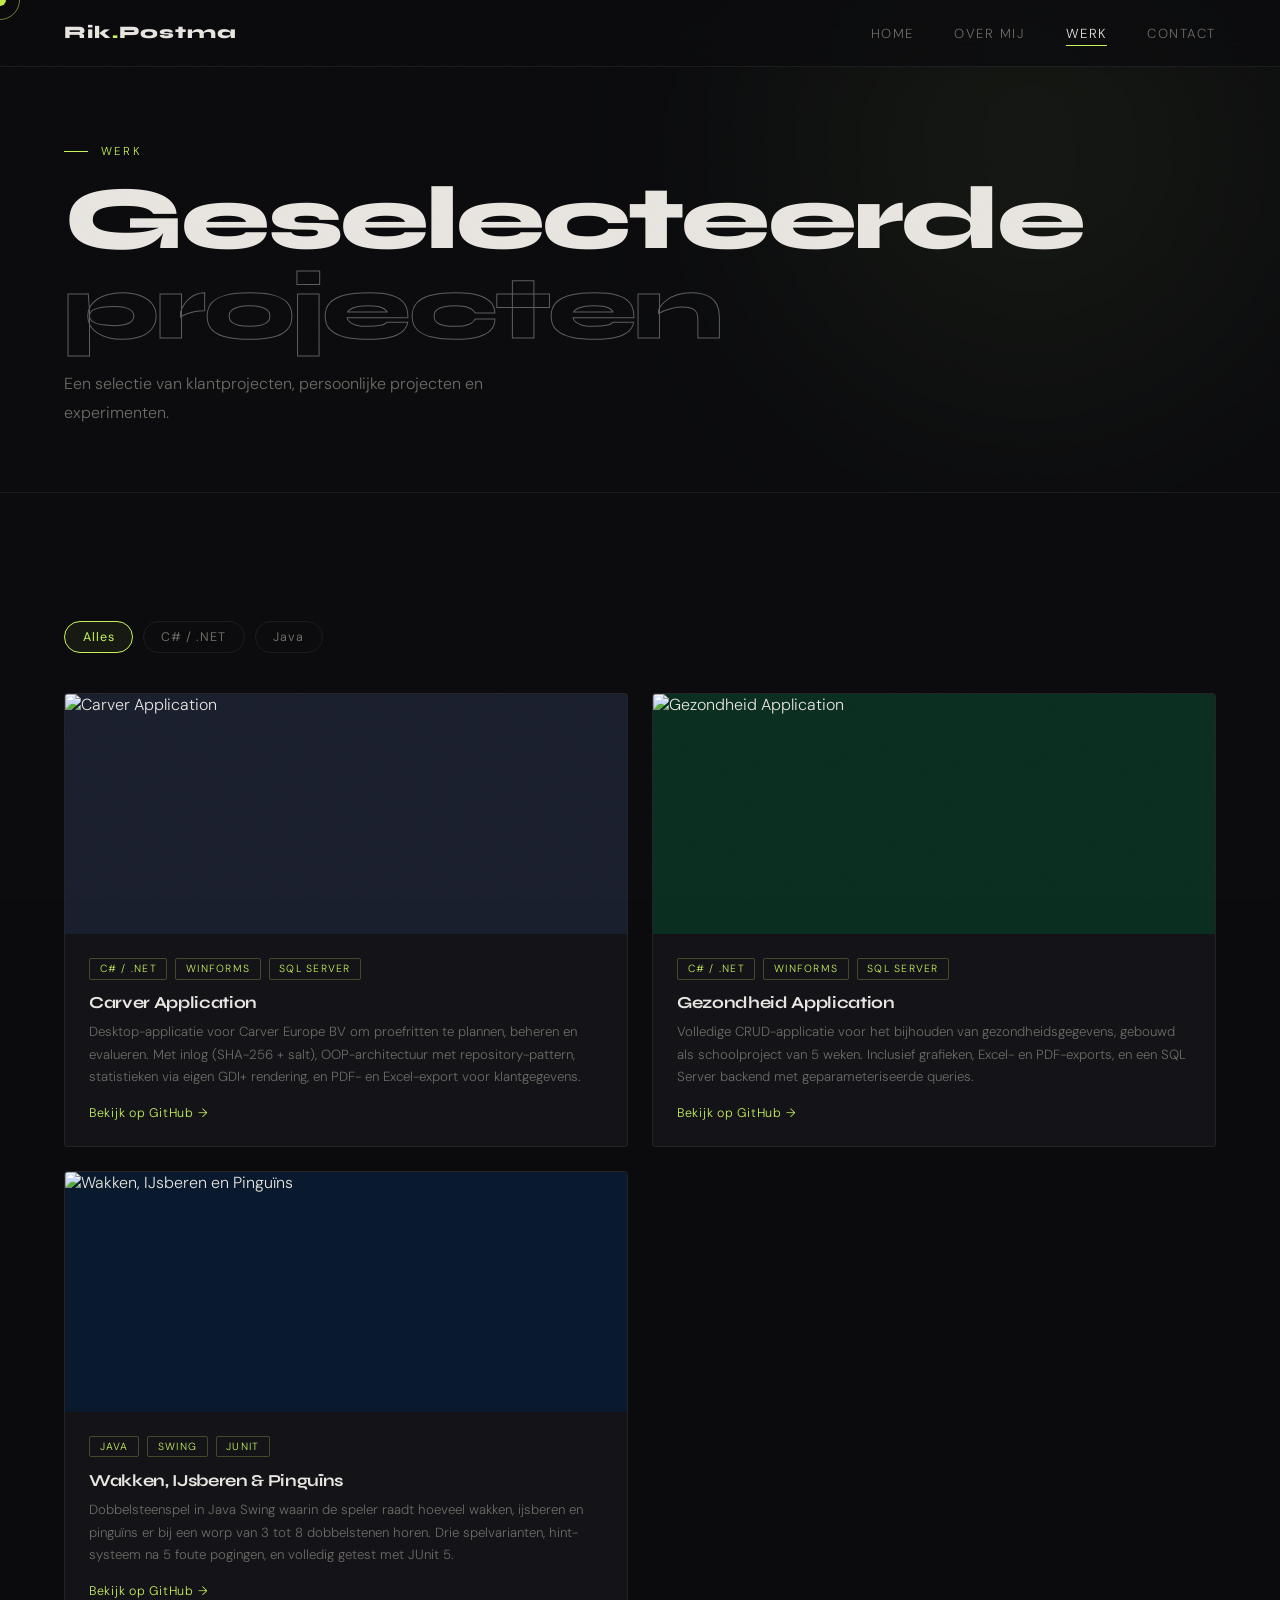
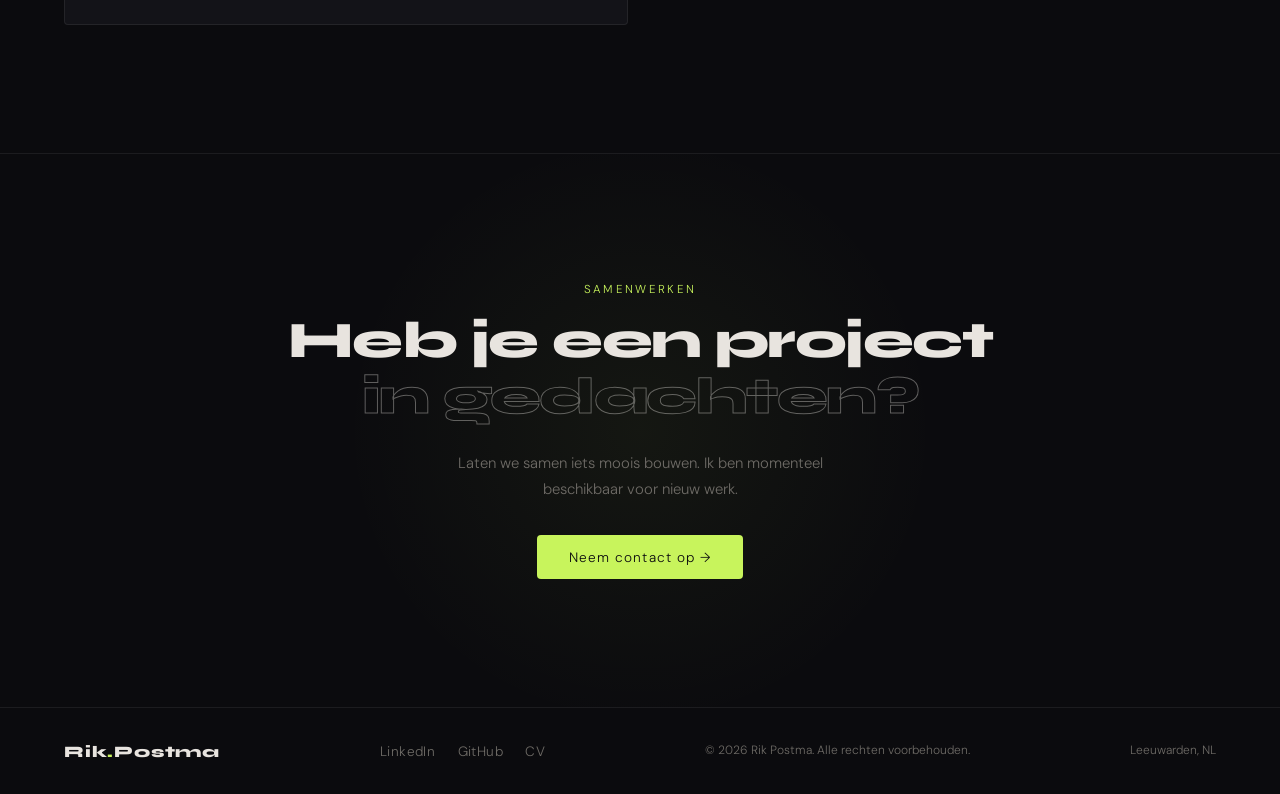
==== work.html @ e17bf3d3 "Initial commit" ====
<!DOCTYPE html>
<html lang="nl">
<head>
  <meta charset="UTF-8" />
  <meta name="viewport" content="width=device-width, initial-scale=1.0"/>
  <meta name="description" content="Werk & projecten van Rik Postma — Software Developer."/>
  <!-- Open Graph / social preview -->
  <meta property="og:type" content="website"/>
  <meta property="og:title" content="Werk — Rik Postma"/>
  <meta property="og:description" content="Een selectie van mijn projecten: desktop-applicaties, games en meer."/>
  <meta property="og:url" content="https://reaperswag42021.github.io/work.html"/>
  <meta property="og:site_name" content="Rik Postma"/>
  <meta name="twitter:card" content="summary"/>
  <meta name="twitter:title" content="Werk — Rik Postma"/>
  <meta name="twitter:description" content="Een selectie van mijn projecten: desktop-applicaties, games en meer."/>
  <link rel="canonical" href="https://reaperswag42021.github.io/work.html"/>
  <link rel="icon" type="image/svg+xml" href="favicon.svg">
  <link rel="icon" type="image/png" href="favicon.png">
  <title>Werk — Rik Postma</title>
  <link rel="preconnect" href="https://fonts.googleapis.com">
  <link href="https://fonts.googleapis.com/css2?family=Syne:wght@400;700;800&family=DM+Sans:ital,wght@0,300;0,400;1,300&display=swap" rel="stylesheet">
  <link rel="stylesheet" href="style.css">
</head>
<body>

  <!-- Custom cursor -->
  <div class="cursor" id="cursor"></div>
  <div class="cursor-ring" id="cursorRing"></div>

  <!-- ── NAVIGATIE ── -->
  <nav>
    <a href="index.html" class="nav-logo">Rik<span>.</span>Postma</a>
    <ul class="nav-links">
      <li><a href="index.html">Home</a></li>
      <li><a href="about.html">Over mij</a></li>
      <li><a href="work.html">Werk</a></li>
      <li><a href="contact.html">Contact</a></li>
    </ul>
    <button class="nav-hamburger" id="navHamburger" aria-label="Menu openen">
      <span></span><span></span><span></span>
    </button>
  </nav>
  <div class="nav-overlay" id="navOverlay"></div>
  <div class="nav-drawer" id="navDrawer">
    <a href="index.html">Home</a>
    <a href="about.html">Over mij</a>
    <a href="work.html">Werk</a>
    <a href="contact.html">Contact</a>
  </div>

  <!-- ── PAGE HERO ── -->
  <div class="page-hero">
    <div class="page-hero-bg"></div>
    <div class="page-hero-content">
      <div class="section-label">Werk</div>
      <h1>Geselecteerde<br><em>projecten</em></h1>
      <p>Een selectie van klantprojecten, persoonlijke projecten en experimenten.</p>
    </div>
  </div>

  <!-- ── PROJECT LIST ── -->
  <section class="section">

    <!-- Filter row -->
    <div class="filter-row reveal">
      <button class="filter-btn active" data-filter="all">Alles</button>
      <button class="filter-btn" data-filter="csharp">C# / .NET</button>
      <button class="filter-btn" data-filter="java">Java</button>
    </div>

    <div class="projects-grid">

      <div class="project-card reveal" data-tags="csharp desktop-app database">
        <div class="project-thumb">
          <div class="project-thumb-bg" style="background:#1a1f2e; overflow:hidden;">
            <img src="images/carver_application/cover.png" alt="Carver Application" style="width:100%; height:100%; object-fit:cover; display:block;">
          </div>
        </div>
        <div class="project-info">
          <div class="project-tags">
            <span class="project-tag">C# / .NET</span>
            <span class="project-tag">WinForms</span>
            <span class="project-tag">SQL Server</span>
          </div>
          <div class="project-title">Carver Application</div>
          <p class="project-desc">Desktop-applicatie voor Carver Europe BV om proefritten te plannen, beheren en evalueren. Met inlog (SHA-256 + salt), OOP-architectuur met repository-pattern, statistieken via eigen GDI+ rendering, en PDF- en Excel-export voor klantgegevens.</p>
          <a href="https://github.com/ReaperSwag42021/OOP_CSharp" class="project-link" target="_blank" rel="noopener noreferrer">Bekijk op GitHub →</a>
        </div>
      </div>

      <div class="project-card reveal" data-tags="csharp desktop-app database">
        <div class="project-thumb">
          <div class="project-thumb-bg" style="background:#0a2e1f; overflow:hidden;">
            <img src="images/gezondheid_application/cover.png" alt="Gezondheid Application" style="width:100%; height:100%; object-fit:cover; display:block;">
          </div>
        </div>
        <div class="project-info">
          <div class="project-tags">
            <span class="project-tag">C# / .NET</span>
            <span class="project-tag">WinForms</span>
            <span class="project-tag">SQL Server</span>
          </div>
          <div class="project-title">Gezondheid Application</div>
          <p class="project-desc">Volledige CRUD-applicatie voor het bijhouden van gezondheidsgegevens, gebouwd als schoolproject van 5 weken. Inclusief grafieken, Excel- en PDF-exports, en een SQL Server backend met geparameteriseerde queries.</p>
          <a href="https://github.com/ReaperSwag42021/gezondheid_app" class="project-link" target="_blank" rel="noopener noreferrer">Bekijk op GitHub →</a>
        </div>
      </div>

      <div class="project-card reveal" data-tags="java desktop-app">
        <div class="project-thumb">
          <div class="project-thumb-bg" style="background:#0a1a2e; overflow:hidden;">
            <img src="images/wakken_ijsberen_pinguins/cover.png" alt="Wakken, IJsberen en Pinguïns" style="width:100%; height:100%; object-fit:cover; display:block;">
          </div>
        </div>
        <div class="project-info">
          <div class="project-tags">
            <span class="project-tag">Java</span>
            <span class="project-tag">Swing</span>
            <span class="project-tag">JUnit</span>
          </div>
          <div class="project-title">Wakken, IJsberen &amp; Pinguïns</div>
          <p class="project-desc">Dobbelsteenspel in Java Swing waarin de speler raadt hoeveel wakken, ijsberen en pinguïns er bij een worp van 3 tot 8 dobbelstenen horen. Drie spelvarianten, hint-systeem na 5 foute pogingen, en volledig getest met JUnit 5.</p>
          <a href="https://github.com/ReaperSwag42021/java_dobbelsteen_eindproject" class="project-link" target="_blank" rel="noopener noreferrer">Bekijk op GitHub →</a>
        </div>
      </div>

    </div>
  </section>

  <!-- ── CTA ── -->
  <section class="section contact-section" style="border-top:1px solid var(--border);">
    <div class="contact-glow"></div>
    <div class="contact-inner reveal">
      <div class="section-label centered">Samenwerken</div>
      <h2>Heb je een project<br><em>in gedachten?</em></h2>
      <p class="contact-sub">Laten we samen iets moois bouwen. Ik ben momenteel beschikbaar voor nieuw werk.</p>
      <div style="margin-top:2rem;">
        <a href="contact.html" class="btn btn-primary">Neem contact op →</a>
      </div>
    </div>
  </section>

  <!-- ── FOOTER ── -->
  <footer>
    <div class="footer-logo">Rik<span>.</span>Postma</div>
    <div class="footer-social">
      <a href="https://www.linkedin.com/in/rik-postma-0938333a7/" target="_blank" rel="noopener noreferrer">LinkedIn</a>
      <a href="https://github.com/ReaperSwag42021" target="_blank" rel="noopener noreferrer">GitHub</a>
      <a href="CV_Rik_Postma.pdf" target="_blank" rel="noopener noreferrer">CV</a>
    </div>
    <p>© 2026 Rik Postma. Alle rechten voorbehouden.</p>
    <p>Leeuwarden, NL</p>
  </footer>

  <script src="main.js"></script>
</body>
</html>
---- style.css ----
/* ============================================================
   RIKPOSTMA.NL — style.css
   ============================================================ */

/* ── Reset & Variables ── */
*, *::before, *::after { margin: 0; padding: 0; box-sizing: border-box; }

:root {
  --bg:       #0b0b0e;
  --surface:  #131318;
  --surface2: #1a1a22;
  --border:   rgba(255,255,255,0.07);
  --text:     #e8e4df;
  --muted:    #6e6b66;
  --accent:   #c8f45c;
  --accent2:  #ff6b35;

  --pad-x:    4rem;
  --pad-y:    8rem;
  --radius:   4px;
}

html { scroll-behavior: smooth; }

body {
  background: var(--bg);
  color: var(--text);
  font-family: 'DM Sans', sans-serif;
  font-weight: 300;
  cursor: none;
  overflow-x: hidden;
  min-height: 100vh;
}

/* Touch/mobile: restore default cursor */
@media (hover: none) {
  body { cursor: auto; }
  .cursor, .cursor-ring { display: none; }
}

/* ── Noise texture ── */
body::before {
  content: '';
  position: fixed;
  inset: 0;
  background-image: url("data:image/svg+xml,%3Csvg viewBox='0 0 200 200' xmlns='http://www.w3.org/2000/svg'%3E%3Cfilter id='n'%3E%3CfeTurbulence type='fractalNoise' baseFrequency='0.9' numOctaves='4' stitchTiles='stitch'/%3E%3C/filter%3E%3Crect width='100%25' height='100%25' filter='url(%23n)' opacity='0.04'/%3E%3C/svg%3E");
  background-size: 200px 200px;
  pointer-events: none;
  z-index: 1000;
  opacity: 0.4;
}

/* ── Typography ── */
h1, h2, h3 {
  font-family: 'Syne', sans-serif;
  font-weight: 800;
  letter-spacing: -0.03em;
}
h1 { font-size: clamp(3rem, 7vw, 6rem); line-height: 1; }
h2 { font-size: clamp(2rem, 4vw, 3.5rem); line-height: 1.1; margin-bottom: 1rem; }
h3 { font-size: 0.95rem; font-weight: 700; letter-spacing: -0.01em; }

h1 em, h2 em {
  font-style: normal;
  color: transparent;
  -webkit-text-stroke: 1px rgba(232,228,223,0.38);
}

p { line-height: 1.8; }

/* ── Custom cursor ── */
.cursor {
  position: fixed;
  width: 12px; height: 12px;
  background: var(--accent);
  border-radius: 50%;
  pointer-events: none;
  z-index: 9999;
  transform: translate(-50%, -50%);
  transition: width 0.25s, height 0.25s;
  mix-blend-mode: difference;
}
.cursor-ring {
  position: fixed;
  width: 40px; height: 40px;
  border: 1px solid rgba(200,244,92,0.5);
  border-radius: 50%;
  pointer-events: none;
  z-index: 9998;
  transform: translate(-50%, -50%);
  transition: width 0.3s, height 0.3s;
}
.cursor.hover  { width: 20px; height: 20px; }
.cursor-ring.hover { width: 60px; height: 60px; }

/* ── Buttons ── */
.btn {
  display: inline-flex;
  align-items: center;
  gap: 0.5rem;
  padding: 0.85rem 2rem;
  border-radius: var(--radius);
  font-family: 'DM Sans', sans-serif;
  font-size: 0.85rem;
  letter-spacing: 0.08em;
  text-decoration: none;
  transition: all 0.3s;
  cursor: none;
  white-space: nowrap;
}
.btn-primary {
  background: var(--accent);
  color: #0b0b0e;
}
.btn-primary:hover {
  background: #d9ff7a;
  transform: translateY(-2px);
  box-shadow: 0 10px 40px rgba(200,244,92,0.25);
}
.btn-ghost {
  border: 1px solid var(--border);
  color: var(--text);
}
.btn-ghost:hover {
  border-color: rgba(255,255,255,0.2);
  background: rgba(255,255,255,0.04);
  transform: translateY(-2px);
}

/* ── Section label ── */
.section-label {
  font-size: 0.72rem;
  letter-spacing: 0.2em;
  text-transform: uppercase;
  color: var(--accent);
  margin-bottom: 1rem;
  display: flex;
  align-items: center;
  gap: 0.8rem;
}
.section-label::before {
  content: '';
  width: 24px; height: 1px;
  background: var(--accent);
  flex-shrink: 0;
}
.section-label.centered { justify-content: center; }
.section-label.centered::before { display: none; }

/* ── Section padding ── */
.section { padding: var(--pad-y) var(--pad-x); }

/* ── Reveal animations ── */
.reveal {
  opacity: 0;
  transform: translateY(28px);
  transition: opacity 0.7s ease, transform 0.7s ease;
}
.reveal.visible { opacity: 1; transform: translateY(0); }

/* ── Keyframes ── */
@keyframes fadeUp {
  from { opacity: 0; transform: translateY(30px); }
  to   { opacity: 1; transform: translateY(0); }
}
@keyframes fadeIn {
  from { opacity: 0; }
  to   { opacity: 1; }
}
@keyframes floatA {
  0%, 100% { transform: translateY(0) scale(1); }
  50%      { transform: translateY(-40px) scale(1.05); }
}
@keyframes floatB {
  0%, 100% { transform: translateY(0) scale(1); }
  50%      { transform: translateY(30px) scale(0.95); }
}
@keyframes floatCard1 {
  0%, 100% { transform: translateY(0); }
  50%      { transform: translateY(-12px); }
}
@keyframes floatCard2 {
  0%, 100% { transform: translateY(0); }
  50%      { transform: translateY(10px); }
}
@keyframes marquee {
  from { transform: translateX(0); }
  to   { transform: translateX(-50%); }
}

/* ============================================================
   NAVIGATION
   ============================================================ */
nav {
  position: fixed; top: 0; left: 0; right: 0;
  z-index: 500;
  padding: 1.4rem var(--pad-x);
  display: flex;
  justify-content: space-between;
  align-items: center;
  backdrop-filter: blur(20px);
  -webkit-backdrop-filter: blur(20px);
  background: rgba(11,11,14,0.75);
  border-bottom: 1px solid var(--border);
}
.nav-logo {
  font-family: 'Syne', sans-serif;
  font-weight: 800;
  font-size: 1.1rem;
  letter-spacing: 0.05em;
  color: var(--text);
  text-decoration: none;
  flex-shrink: 0;
}
.nav-logo span { color: var(--accent); }

.nav-links { display: flex; gap: 2.5rem; list-style: none; }
.nav-links a {
  color: var(--muted);
  text-decoration: none;
  font-size: 0.82rem;
  letter-spacing: 0.12em;
  text-transform: uppercase;
  transition: color 0.3s;
  position: relative;
  white-space: nowrap;
}
.nav-links a::after {
  content: '';
  position: absolute; bottom: -4px; left: 0;
  width: 0; height: 1px;
  background: var(--accent);
  transition: width 0.3s;
}
.nav-links a:hover,
.nav-links a.active { color: var(--text); }
.nav-links a:hover::after,
.nav-links a.active::after { width: 100%; }

/* Hamburger */
.nav-hamburger {
  display: none;
  flex-direction: column;
  gap: 5px;
  cursor: none;
  padding: 4px;
  background: none;
  border: none;
}
.nav-hamburger span {
  display: block;
  width: 24px; height: 1.5px;
  background: var(--text);
  transition: all 0.3s;
}
.nav-hamburger.open span:nth-child(1) { transform: translateY(6.5px) rotate(45deg); }
.nav-hamburger.open span:nth-child(2) { opacity: 0; }
.nav-hamburger.open span:nth-child(3) { transform: translateY(-6.5px) rotate(-45deg); }

/* Mobile drawer — uses div, not nav tag, to avoid inheriting nav base styles */
.nav-drawer {
  position: fixed !important;
  top: 0 !important;
  right: 0 !important;
  left: auto !important;
  bottom: auto !important;
  width: min(80vw, 300px) !important;
  height: 100vh !important;
  background: var(--surface) !important;
  border-left: 1px solid var(--border) !important;
  border-bottom: none !important;
  backdrop-filter: none !important;
  -webkit-backdrop-filter: none !important;
  z-index: 490 !important;
  padding: 6rem 2.5rem 2.5rem !important;
  transform: translateX(100%) !important;
  transition: transform 0.4s cubic-bezier(0.23, 1, 0.32, 1) !important;
  display: flex !important;
  flex-direction: column !important;
  gap: 2rem !important;
  justify-content: flex-start !important;
  align-items: flex-start !important;
}
.nav-drawer.open { transform: translateX(0) !important; }
.nav-drawer a {
  color: var(--muted);
  text-decoration: none;
  font-family: 'Syne', sans-serif;
  font-weight: 700;
  font-size: 1.3rem;
  letter-spacing: -0.01em;
  transition: color 0.3s;
  padding: 0;
  border: none;
  background: none;
  width: auto;
}
.nav-drawer a:hover { color: var(--accent); }
.nav-overlay {
  position: fixed;
  inset: 0;
  background: rgba(0,0,0,0.5);
  z-index: 480;
  opacity: 0;
  pointer-events: none;
  transition: opacity 0.4s;
}
.nav-overlay.open { opacity: 1; pointer-events: all; }

/* ============================================================
   MARQUEE
   ============================================================ */
.marquee-section {
  border-top: 1px solid var(--border);
  border-bottom: 1px solid var(--border);
  padding: 1.1rem 0;
  overflow: hidden;
  white-space: nowrap;
}
.marquee-track {
  display: inline-flex;
  animation: marquee 25s linear infinite;
}
.marquee-track span {
  display: inline-flex;
  align-items: center;
  font-family: 'Syne', sans-serif;
  font-weight: 700;
  font-size: 0.72rem;
  letter-spacing: 0.2em;
  text-transform: uppercase;
  color: var(--muted);
  padding: 0 2rem;
}
.marquee-track span.accent { color: var(--accent); }
.marquee-dot {
  display: inline-block;
  width: 4px; height: 4px;
  background: var(--accent2);
  border-radius: 50%;
  flex-shrink: 0;
  margin: 0 0.5rem;
}

/* ============================================================
   FOOTER
   ============================================================ */
footer {
  border-top: 1px solid var(--border);
  padding: 2rem var(--pad-x);
  display: flex;
  justify-content: space-between;
  align-items: center;
  gap: 1rem;
  flex-wrap: wrap;
}
.footer-social {
  display: flex;
  gap: 1.4rem;
  flex-wrap: wrap;
}
.footer-social a {
  color: var(--muted);
  text-decoration: none;
  font-size: 0.85rem;
  letter-spacing: 0.03em;
  transition: color 0.25s;
}
.footer-social a:hover {
  color: var(--accent);
}
.footer-logo {
  font-family: 'Syne', sans-serif;
  font-weight: 800;
  font-size: 1rem;
  letter-spacing: 0.05em;
}
.footer-logo span { color: var(--accent); }
footer p { font-size: 0.75rem; color: var(--muted); }

/* ============================================================
   HERO  (index.html)
   ============================================================ */
#hero {
  min-height: 100vh;
  display: grid;
  grid-template-columns: 1fr 1fr;
  align-items: center;
  padding: 8rem var(--pad-x) 4rem;
  position: relative;
  overflow: hidden;
  gap: 4rem;
}
.hero-bg-circle {
  position: absolute;
  border-radius: 50%;
  filter: blur(100px);
  pointer-events: none;
}
.hero-bg-circle.c1 {
  width: 580px; height: 580px;
  background: rgba(200,244,92,0.06);
  top: -100px; right: -80px;
  animation: floatA 12s ease-in-out infinite;
}
.hero-bg-circle.c2 {
  width: 380px; height: 380px;
  background: rgba(255,107,53,0.05);
  bottom: 0; left: 180px;
  animation: floatB 15s ease-in-out infinite;
}

.hero-content { position: relative; z-index: 2; }

.hero-tag {
  display: inline-flex; align-items: center; gap: 0.5rem;
  font-size: 0.75rem; letter-spacing: 0.18em;
  text-transform: uppercase; color: var(--accent);
  margin-bottom: 2rem;
  opacity: 0;
  animation: fadeUp 0.8s 0.2s forwards;
}
.hero-tag::before {
  content: '';
  width: 30px; height: 1px;
  background: var(--accent);
}

.hero-content h1 {
  margin-bottom: 1.5rem;
  opacity: 0;
  animation: fadeUp 0.8s 0.4s forwards;
}

.hero-desc {
  max-width: 420px;
  color: var(--muted);
  line-height: 1.8;
  font-size: 1rem;
  margin-bottom: 2.5rem;
  opacity: 0;
  animation: fadeUp 0.8s 0.6s forwards;
}

.hero-cta {
  display: flex; gap: 1rem; flex-wrap: wrap;
  opacity: 0;
  animation: fadeUp 0.8s 0.8s forwards;
}

/* Avatar / visual side */
.hero-visual {
  position: relative;
  display: flex;
  justify-content: center;
  align-items: center;
  opacity: 0;
  animation: fadeIn 1s 0.6s forwards;
}
.avatar-frame {
  position: relative;
  width: clamp(280px, 35vw, 380px);
  height: clamp(350px, 44vw, 470px);
}
.avatar-placeholder {
  width: 100%; height: 100%;
  border-radius: var(--radius);
  background: linear-gradient(135deg, #1a1a22 0%, #252530 40%, #1e1e28 100%);
  display: flex;
  flex-direction: column;
  align-items: center;
  justify-content: center;
  gap: 1rem;
  position: relative;
  overflow: hidden;
}
.avatar-placeholder::before {
  content: '';
  position: absolute; inset: 0;
  background:
    radial-gradient(ellipse at 30% 20%, rgba(200,244,92,0.12) 0%, transparent 60%),
    radial-gradient(ellipse at 70% 80%, rgba(255,107,53,0.08) 0%, transparent 50%);
}
.avatar-initials {
  font-family: 'Syne', sans-serif;
  font-weight: 800;
  font-size: clamp(3rem, 8vw, 5rem);
  color: rgba(232,228,223,0.15);
  letter-spacing: -0.04em;
  z-index: 1;
}
.avatar-label {
  font-size: 0.7rem;
  letter-spacing: 0.2em;
  text-transform: uppercase;
  color: rgba(232,228,223,0.2);
  z-index: 1;
}
.avatar-frame::after {
  content: '';
  position: absolute; inset: -1px;
  border: 1px solid var(--border);
  border-radius: var(--radius);
  pointer-events: none;
}
.avatar-frame-accent {
  position: absolute;
  bottom: -12px; right: -12px;
  width: calc(100% - 20px);
  height: calc(100% - 20px);
  border: 1px solid rgba(200,244,92,0.2);
  border-radius: var(--radius);
  pointer-events: none;
}
.hero-stat-card {
  position: absolute;
  background: rgba(19,19,24,0.92);
  border: 1px solid var(--border);
  backdrop-filter: blur(20px);
  border-radius: 6px;
  padding: 0.9rem 1.3rem;
}
.hero-stat-card.sc1 {
  top: 30px; left: -55px;
  animation: floatCard1 8s ease-in-out infinite;
}
.hero-stat-card.sc2 {
  bottom: 55px; right: -45px;
  animation: floatCard2 10s ease-in-out infinite;
}
.stat-num {
  font-family: 'Syne', sans-serif;
  font-weight: 800;
  font-size: 1.5rem;
  color: var(--accent);
}
.stat-lbl {
  font-size: 0.7rem;
  color: var(--muted);
  letter-spacing: 0.1em;
  text-transform: uppercase;
}

/* ============================================================
   ABOUT SECTION  (index + about.html)
   ============================================================ */
#about {
  display: grid;
  grid-template-columns: 1fr 1fr;
  gap: 5rem;
  align-items: start;
}
.about-text p {
  color: var(--muted);
  line-height: 1.9;
  margin-bottom: 1.2rem;
  font-size: 0.95rem;
}
.about-text p strong { color: var(--text); font-weight: 400; }

.skills-grid {
  display: grid;
  grid-template-columns: 1fr 1fr;
  gap: 0.65rem;
  margin-top: 2rem;
}
.skill-tag {
  padding: 0.6rem 1rem;
  border: 1px solid var(--border);
  border-radius: var(--radius);
  font-size: 0.78rem;
  letter-spacing: 0.06em;
  color: var(--muted);
  transition: all 0.3s;
}
.skill-tag:hover {
  border-color: rgba(200,244,92,0.3);
  color: var(--accent);
  background: rgba(200,244,92,0.04);
}

.about-visual {
  display: grid;
  grid-template-columns: 1fr 1fr;
  gap: 1rem;
}
.about-card {
  background: var(--surface);
  border: 1px solid var(--border);
  border-radius: var(--radius);
  padding: 1.6rem;
  transition: transform 0.3s, border-color 0.3s;
}
.about-card:hover {
  transform: translateY(-4px);
  border-color: rgba(200,244,92,0.2);
}
.about-card:nth-child(odd) { margin-top: 1.5rem; }
.about-card-icon { font-size: 1.5rem; margin-bottom: 0.9rem; }
.about-card p { font-size: 0.8rem; color: var(--muted); line-height: 1.7; }

/* ============================================================
   WORK / PROJECTS  (index + work.html)
   ============================================================ */
.work-header {
  display: flex;
  justify-content: space-between;
  align-items: flex-end;
  margin-bottom: 3rem;
  gap: 1rem;
  flex-wrap: wrap;
}

.projects-grid {
  display: grid;
  grid-template-columns: repeat(2, 1fr);
  gap: 1.5rem;
}
.projects-grid.featured .project-card:first-child {
  grid-column: span 2;
}

.project-card {
  background: var(--surface);
  border: 1px solid var(--border);
  border-radius: var(--radius);
  overflow: hidden;
  transition: transform 0.4s cubic-bezier(0.23, 1, 0.32, 1), border-color 0.3s;
}
.project-card:hover {
  transform: translateY(-6px);
  border-color: rgba(200,244,92,0.2);
}

.project-thumb {
  height: 240px;
  overflow: hidden;
}
.projects-grid.featured .project-card:first-child .project-thumb {
  height: 320px;
}
.project-thumb-bg {
  width: 100%; height: 100%;
  display: flex; align-items: center; justify-content: center;
  transition: transform 0.6s cubic-bezier(0.23, 1, 0.32, 1);
}
.project-card:hover .project-thumb-bg { transform: scale(1.04); }

.pt1 { background: linear-gradient(135deg, #0d1a2e 0%, #1a2d4a 50%, #0a2540 100%); }
.pt2 { background: linear-gradient(135deg, #1a0d1a 0%, #2d1a3a 50%, #1a0d2a 100%); }
.pt3 { background: linear-gradient(135deg, #0a1a0a 0%, #1a2d1a 50%, #0a1f0a 100%); }
.pt4 { background: linear-gradient(135deg, #1a1200 0%, #2d2010 50%, #1a1500 100%); }

.pt-inner {
  width: 140px; height: 90px;
  border-radius: 8px;
  display: flex; align-items: center; justify-content: center;
  font-family: 'Syne', sans-serif;
  font-weight: 800;
  font-size: 2.2rem;
  letter-spacing: -0.04em;
}
.projects-grid.featured .project-card:first-child .pt-inner {
  width: 220px; height: 136px; font-size: 3.5rem;
}

.pt1 .pt-inner { background: rgba(30,100,200,0.2);  color: #60a8ff; border: 1px solid rgba(96,168,255,0.2); }
.pt2 .pt-inner { background: rgba(150,50,200,0.2);  color: #c060ff; border: 1px solid rgba(192,96,255,0.2); }
.pt3 .pt-inner { background: rgba(50,180,80,0.2);   color: #60e480; border: 1px solid rgba(96,228,128,0.2); }
.pt4 .pt-inner { background: rgba(200,150,30,0.2);  color: #f0c050; border: 1px solid rgba(240,192,80,0.2); }

.project-info { padding: 1.5rem; }
.project-tags { display: flex; gap: 0.5rem; flex-wrap: wrap; margin-bottom: 0.8rem; }
.project-tag {
  font-size: 0.65rem;
  letter-spacing: 0.12em;
  text-transform: uppercase;
  color: var(--accent);
  border: 1px solid rgba(200,244,92,0.25);
  padding: 0.2rem 0.6rem;
  border-radius: 2px;
}
.project-title {
  font-family: 'Syne', sans-serif;
  font-weight: 700;
  font-size: 1.05rem;
  margin-bottom: 0.5rem;
  letter-spacing: -0.02em;
}
.project-desc { font-size: 0.83rem; color: var(--muted); line-height: 1.7; }
.project-link {
  display: inline-flex;
  align-items: center;
  gap: 0.4rem;
  font-size: 0.78rem;
  color: var(--accent);
  text-decoration: none;
  margin-top: 1rem;
  letter-spacing: 0.06em;
  transition: gap 0.3s;
}
.project-link:hover { gap: 0.7rem; }

/* ============================================================
   EXPERIENCE TIMELINE
   ============================================================ */
.exp-inner { max-width: 860px; margin: 0 auto; }
.exp-header { margin-bottom: 3rem; }

.timeline { position: relative; padding-left: 2rem; }
.timeline::before {
  content: '';
  position: absolute;
  left: 0; top: 8px; bottom: 0;
  width: 1px;
  background: linear-gradient(to bottom, var(--accent), transparent);
}
.timeline-item {
  position: relative;
  padding-bottom: 2.8rem;
  opacity: 0;
  transform: translateX(-20px);
  transition: opacity 0.6s, transform 0.6s;
}
.timeline-item.visible { opacity: 1; transform: translateX(0); }
.timeline-item::before {
  content: '';
  position: absolute;
  left: -2rem; top: 8px;
  width: 8px; height: 8px;
  border-radius: 50%;
  background: var(--accent);
  box-shadow: 0 0 12px var(--accent);
  transform: translateX(-3.5px);
}
.timeline-period {
  font-size: 0.72rem;
  letter-spacing: 0.15em;
  text-transform: uppercase;
  color: var(--accent);
  margin-bottom: 0.35rem;
}
.timeline-role {
  font-family: 'Syne', sans-serif;
  font-weight: 700;
  font-size: 1.1rem;
  letter-spacing: -0.02em;
  margin-bottom: 0.2rem;
}
.timeline-company { font-size: 0.85rem; color: var(--muted); margin-bottom: 0.7rem; }
.timeline-desc { font-size: 0.85rem; color: var(--muted); line-height: 1.8; max-width: 580px; }

/* ============================================================
   CONTACT
   ============================================================ */
.contact-section {
  text-align: center;
  position: relative;
  overflow: hidden;
}
.contact-glow {
  position: absolute;
  width: 600px; height: 600px;
  border-radius: 50%;
  background: radial-gradient(circle, rgba(200,244,92,0.05) 0%, transparent 70%);
  top: 50%; left: 50%;
  transform: translate(-50%, -50%);
  pointer-events: none;
}
.contact-inner { position: relative; z-index: 2; }

.contact-email {
  font-family: 'Syne', sans-serif;
  font-weight: 800;
  font-size: clamp(1.4rem, 3vw, 2.4rem);
  color: var(--text);
  text-decoration: none;
  letter-spacing: -0.03em;
  display: inline-block;
  margin: 2rem 0;
  position: relative;
}
.contact-email::after {
  content: '';
  position: absolute;
  bottom: -4px; left: 0; right: 0;
  height: 1px;
  background: var(--accent);
  transform: scaleX(0);
  transition: transform 0.4s;
}
.contact-email:hover::after { transform: scaleX(1); }
.contact-email:hover { color: var(--accent); }

.contact-sub {
  color: var(--muted);
  max-width: 440px;
  margin: 1.5rem auto 0;
  line-height: 1.8;
  font-size: 0.93rem;
}

.social-row {
  display: flex;
  justify-content: center;
  gap: 1rem;
  margin-top: 2.5rem;
  flex-wrap: wrap;
}
.social-link {
  display: inline-flex;
  align-items: center;
  gap: 0.5rem;
  padding: 0.7rem 1.4rem;
  border: 1px solid var(--border);
  border-radius: var(--radius);
  color: var(--muted);
  text-decoration: none;
  font-size: 0.78rem;
  letter-spacing: 0.1em;
  text-transform: uppercase;
  transition: all 0.3s;
}
.social-link:hover {
  color: var(--text);
  border-color: rgba(255,255,255,0.2);
  background: rgba(255,255,255,0.04);
  transform: translateY(-2px);
}

/* ============================================================
   PAGE HERO (inner pages)
   ============================================================ */
.page-hero {
  min-height: 40vh;
  display: flex;
  align-items: flex-end;
  padding: 9rem var(--pad-x) 4rem;
  position: relative;
  overflow: hidden;
  border-bottom: 1px solid var(--border);
}
.page-hero-bg {
  position: absolute;
  width: 500px; height: 500px;
  border-radius: 50%;
  filter: blur(120px);
  pointer-events: none;
  background: rgba(200,244,92,0.05);
  top: -100px; right: 0;
  animation: floatA 14s ease-in-out infinite;
}
.page-hero-content { position: relative; z-index: 2; }
.page-hero h1 { margin-bottom: 1rem; }
.page-hero p {
  color: var(--muted);
  font-size: 1rem;
  max-width: 500px;
  line-height: 1.8;
}

/* ============================================================
   WORK PAGE  (work.html)
   ============================================================ */
.filter-row {
  display: flex;
  gap: 0.6rem;
  flex-wrap: wrap;
  margin-bottom: 2.5rem;
}
.filter-btn {
  padding: 0.45rem 1.1rem;
  border: 1px solid var(--border);
  border-radius: 100px;
  background: none;
  color: var(--muted);
  font-family: 'DM Sans', sans-serif;
  font-size: 0.78rem;
  letter-spacing: 0.08em;
  cursor: none;
  transition: all 0.3s;
}
.filter-btn:hover,
.filter-btn.active {
  border-color: var(--accent);
  color: var(--accent);
  background: rgba(200,244,92,0.06);
}

/* ============================================================
   ABOUT PAGE  (about.html)
   ============================================================ */
.values-grid {
  display: grid;
  grid-template-columns: repeat(3, 1fr);
  gap: 1rem;
  margin-top: 1rem;
}
.value-card {
  background: var(--surface);
  border: 1px solid var(--border);
  border-radius: var(--radius);
  padding: 2rem 1.6rem;
  transition: transform 0.3s, border-color 0.3s;
}
.value-card:hover {
  transform: translateY(-4px);
  border-color: rgba(200,244,92,0.2);
}
.value-icon { font-size: 1.8rem; margin-bottom: 1rem; }
.value-card h3 { margin-bottom: 0.5rem; }
.value-card p { font-size: 0.82rem; color: var(--muted); line-height: 1.7; }

.skills-full {
  display: grid;
  grid-template-columns: repeat(4, 1fr);
  gap: 0.65rem;
  margin-top: 1.5rem;
}

/* ============================================================
   CONTACT PAGE  (contact.html)
   ============================================================ */
.contact-grid {
  display: grid;
  grid-template-columns: 1fr 1fr;
  gap: 5rem;
  align-items: start;
}
.contact-form { display: flex; flex-direction: column; gap: 1.2rem; }
.form-group { display: flex; flex-direction: column; gap: 0.5rem; }
.form-group label {
  font-size: 0.75rem;
  letter-spacing: 0.12em;
  text-transform: uppercase;
  color: var(--muted);
}
.form-group input,
.form-group textarea {
  background: var(--surface);
  border: 1px solid var(--border);
  border-radius: var(--radius);
  padding: 0.9rem 1.1rem;
  color: var(--text);
  font-family: 'DM Sans', sans-serif;
  font-size: 0.9rem;
  font-weight: 300;
  outline: none;
  transition: border-color 0.3s;
}
.form-group input {
  resize: none;
}
.form-group textarea {
  resize: vertical;
  min-height: 140px;
  max-height: 360px;
  vertical-align: top;
}
.form-group input:focus,
.form-group textarea:focus {
  border-color: rgba(200,244,92,0.4);
}
.form-group input::placeholder,
.form-group textarea::placeholder { color: var(--muted); }
.contact-info { display: flex; flex-direction: column; gap: 2rem; }
.contact-info-item h3 {
  font-size: 0.72rem;
  letter-spacing: 0.15em;
  text-transform: uppercase;
  color: var(--accent);
  margin-bottom: 0.5rem;
}
.contact-info-item p,
.contact-info-item a {
  color: var(--muted);
  font-size: 0.92rem;
  text-decoration: none;
  transition: color 0.3s;
}
.contact-info-item a:hover { color: var(--text); }

/* ============================================================
   RESPONSIVE BREAKPOINTS
   ============================================================ */

/* ── Desktop: always keep drawer hidden & hamburger invisible ── */
@media (min-width: 901px) {
  .nav-hamburger { display: none !important; }
  .nav-drawer    { transform: translateX(100%) !important; pointer-events: none !important; }
  .nav-overlay   { display: none !important; }
}

/* ── Large tablet / small desktop ── */
@media (max-width: 1100px) {
  :root { --pad-x: 3rem; }

  .values-grid { grid-template-columns: repeat(2, 1fr); }
  .skills-full  { grid-template-columns: repeat(3, 1fr); }
}

/* ── Tablet ── */
@media (max-width: 900px) {
  :root { --pad-x: 2rem; --pad-y: 5rem; }

  /* Nav */
  .nav-links  { display: none; }
  .nav-hamburger { display: flex; }

  /* Hero */
  #hero {
    grid-template-columns: 1fr;
    padding-top: 7rem;
    gap: 3rem;
    min-height: auto;
    padding-bottom: 5rem;
  }
  .hero-visual { display: none; }
  .hero-desc { max-width: 100%; }

  /* About */
  #about { grid-template-columns: 1fr; gap: 3rem; }
  .about-card:nth-child(odd) { margin-top: 0; }

  /* Projects */
  .projects-grid { grid-template-columns: 1fr; }
  .projects-grid.featured .project-card:first-child { grid-column: span 1; }
  .projects-grid.featured .project-card:first-child .project-thumb { height: 240px; }
  .projects-grid.featured .project-card:first-child .pt-inner { width: 140px; height: 90px; font-size: 2.2rem; }

  /* Work page */
  .values-grid  { grid-template-columns: 1fr 1fr; }
  .skills-full  { grid-template-columns: repeat(2, 1fr); }

  /* Contact grid */
  .contact-grid { grid-template-columns: 1fr; gap: 3rem; }

  /* Footer */
  footer { flex-direction: column; text-align: center; }

  /* Page hero */
  .page-hero { min-height: auto; padding: 7rem var(--pad-x) 3rem; }
}

/* ── Mobile ── */
@media (max-width: 600px) {
  :root { --pad-x: 1.25rem; --pad-y: 4rem; }

  h1 { font-size: clamp(2.6rem, 11vw, 4rem); }
  h2 { font-size: clamp(1.8rem, 8vw, 2.5rem); }

  /* Nav */
  nav { padding: 1.2rem var(--pad-x); }

  /* Hero */
  #hero { padding-top: 6rem; }
  .hero-cta { flex-direction: column; }
  .btn { justify-content: center; text-align: center; }

  /* Skills */
  .skills-grid  { grid-template-columns: 1fr; }
  .about-visual { grid-template-columns: 1fr; }
  .about-card:nth-child(odd) { margin-top: 0; }

  /* Work filter */
  .filter-row { gap: 0.5rem; }
  .filter-btn { font-size: 0.72rem; padding: 0.4rem 0.9rem; }

  /* Values */
  .values-grid { grid-template-columns: 1fr; }
  .skills-full  { grid-template-columns: 1fr 1fr; }

  /* Work header */
  .work-header { flex-direction: column; align-items: flex-start; }

  /* Social row */
  .social-row { gap: 0.75rem; }
  .social-link { padding: 0.6rem 1rem; font-size: 0.72rem; }

  /* Timeline */
  .timeline { padding-left: 1.5rem; }
  .timeline-item::before { left: -1.5rem; }

  /* Stat cards in hero: hide on very small */
  .hero-stat-card { display: none; }

  /* Marquee: slower on mobile */
  .marquee-track { animation-duration: 18s; }
}

/* ── Very small mobile ── */
@media (max-width: 380px) {
  :root { --pad-x: 1rem; }
  .skills-full { grid-template-columns: 1fr; }
}
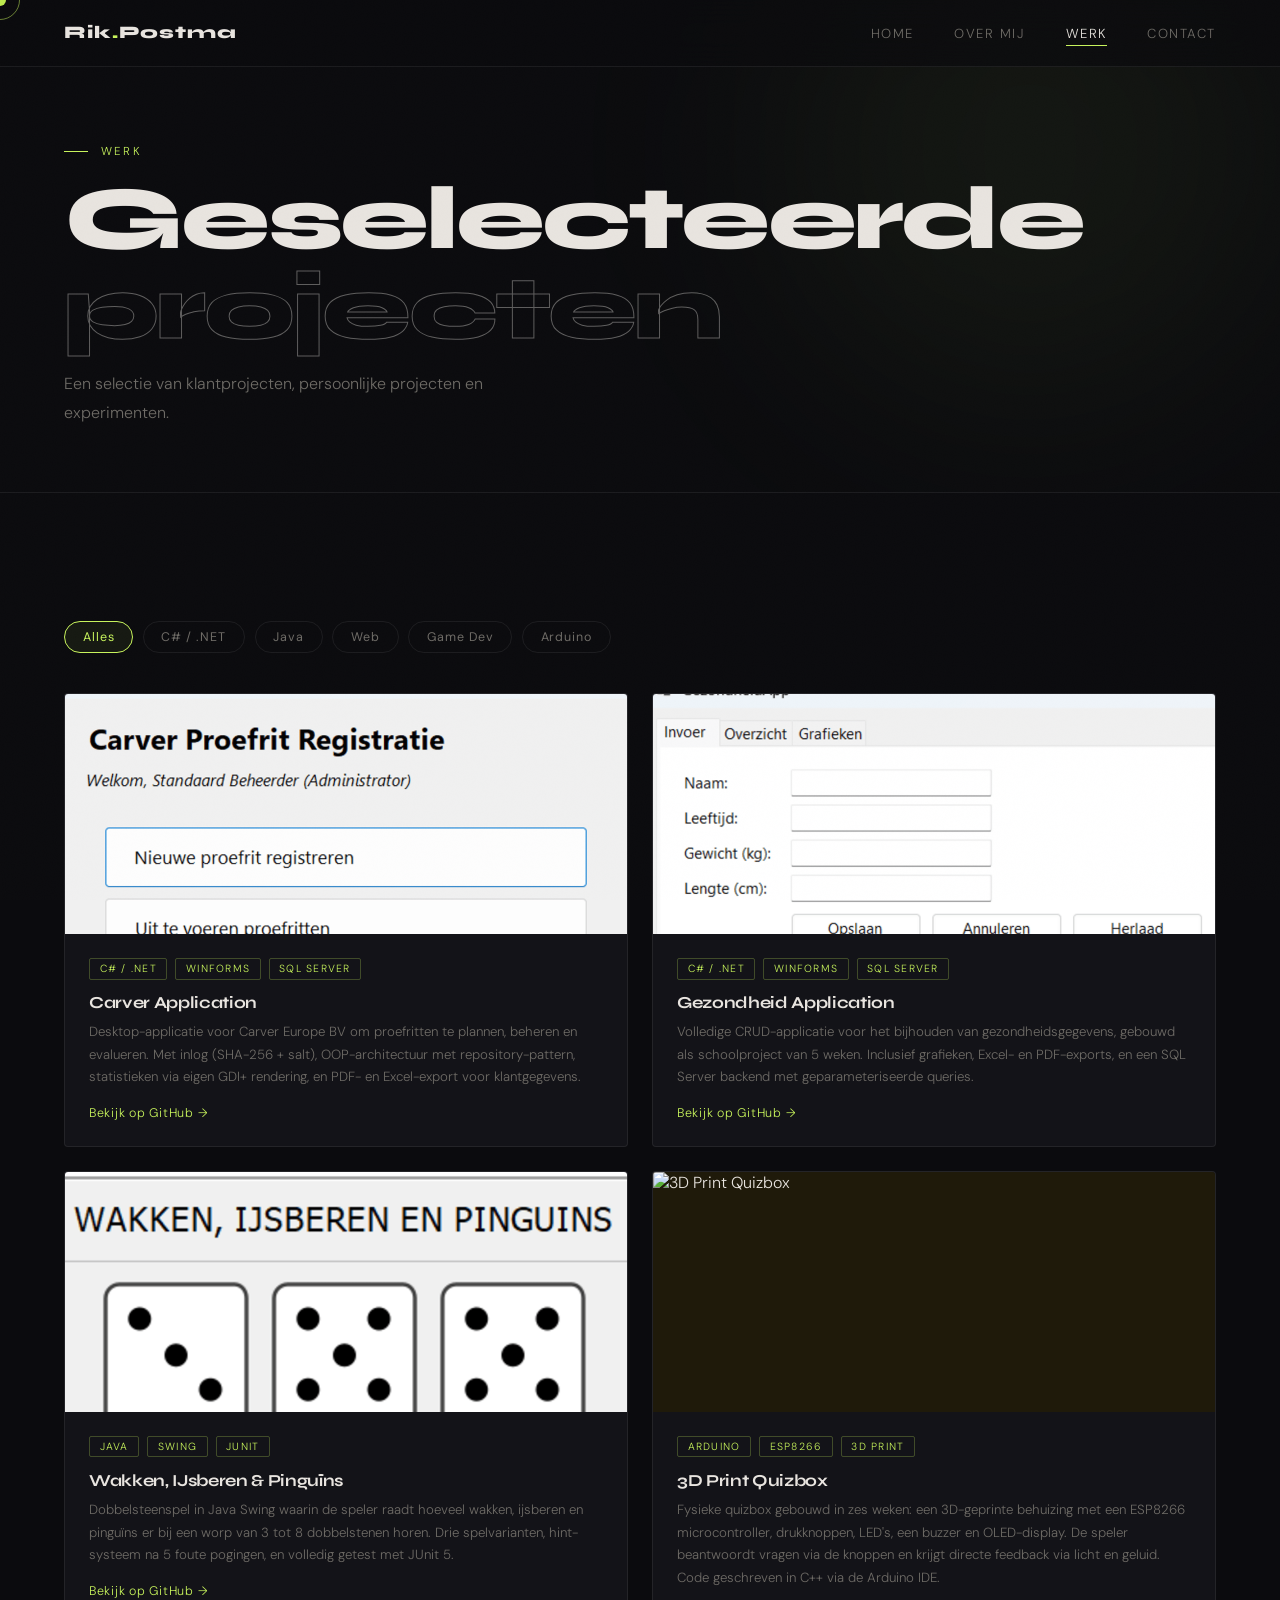
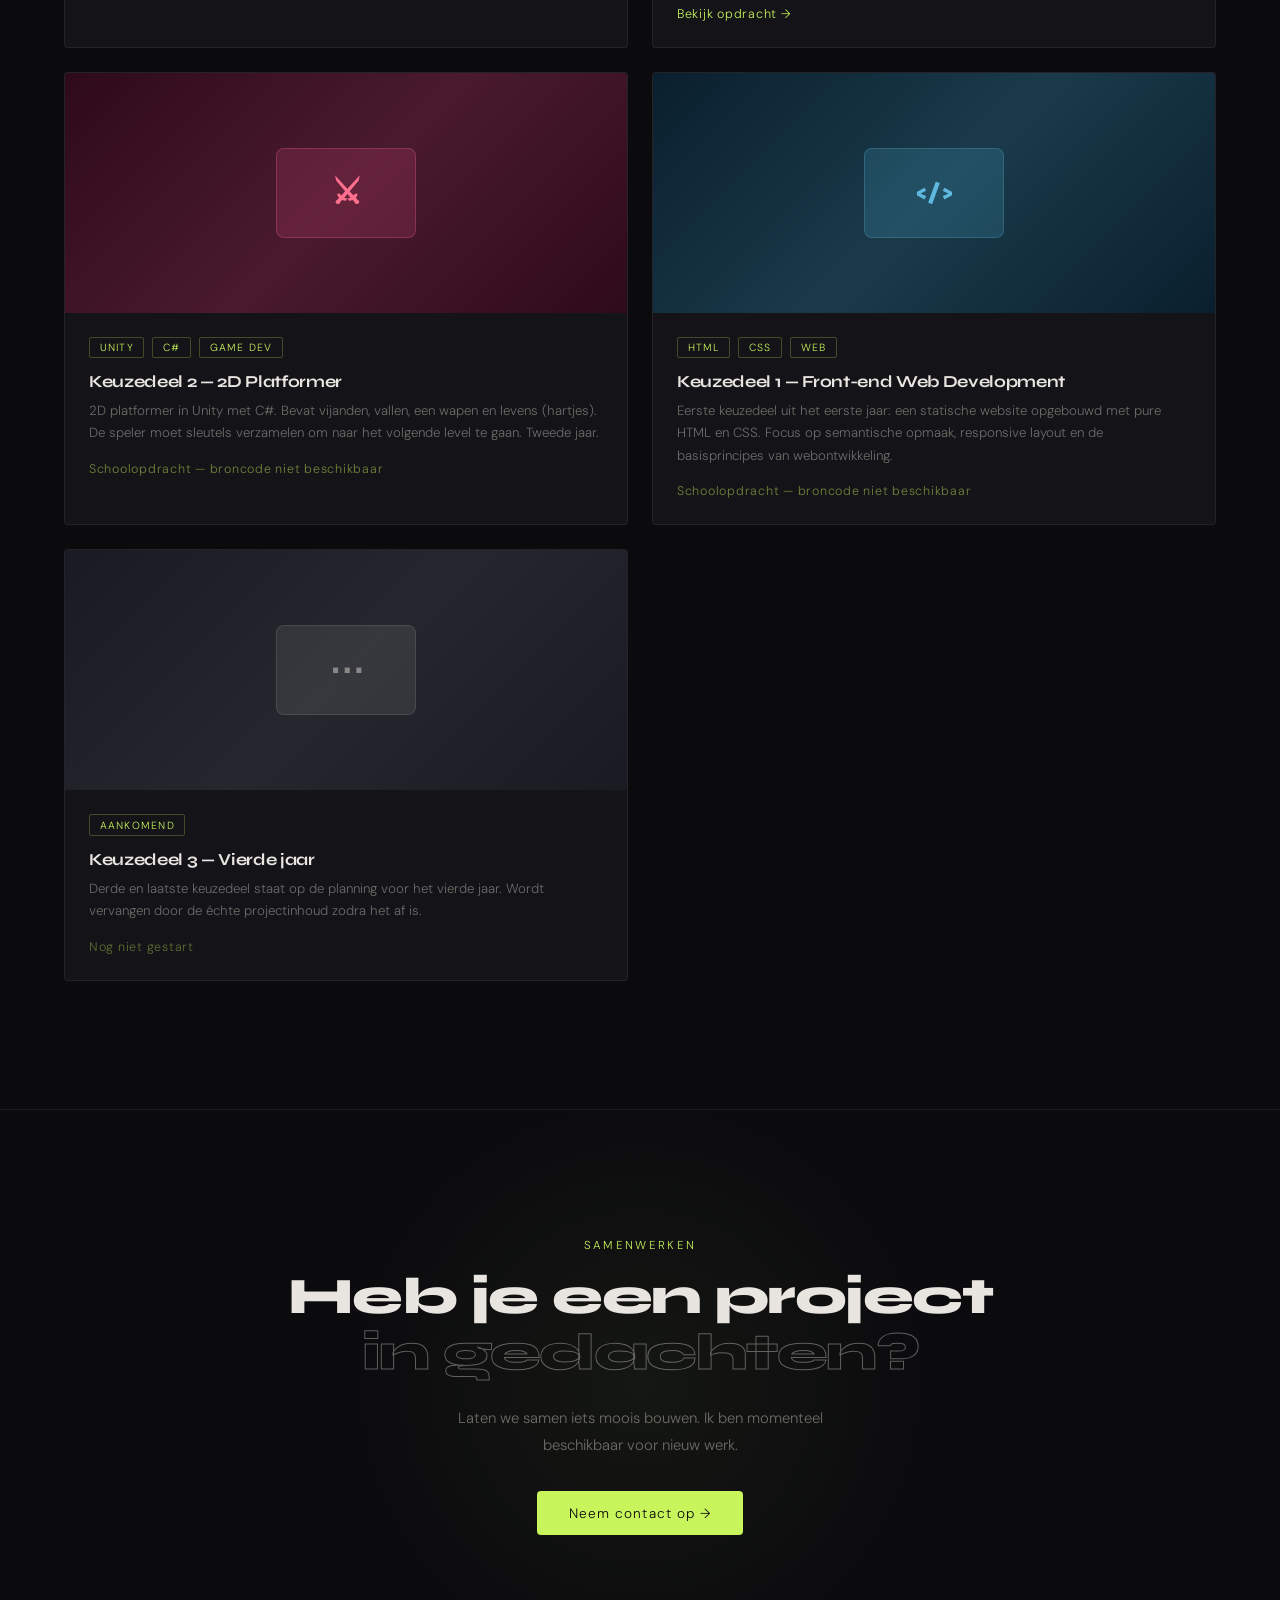
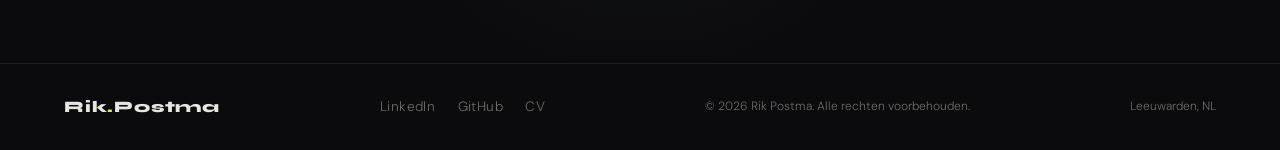
==== commit c03ab751: "Add files via upload" ====
--- a/work.html
+++ b/work.html
@@ -66,6 +66,9 @@
       <button class="filter-btn active" data-filter="all">Alles</button>
       <button class="filter-btn" data-filter="csharp">C# / .NET</button>
       <button class="filter-btn" data-filter="java">Java</button>
+      <button class="filter-btn" data-filter="web">Web</button>
+      <button class="filter-btn" data-filter="game">Game Dev</button>
+      <button class="filter-btn" data-filter="arduino">Arduino</button>
     </div>
 
     <div class="projects-grid">
@@ -121,6 +124,76 @@
           <div class="project-title">Wakken, IJsberen &amp; Pinguïns</div>
           <p class="project-desc">Dobbelsteenspel in Java Swing waarin de speler raadt hoeveel wakken, ijsberen en pinguïns er bij een worp van 3 tot 8 dobbelstenen horen. Drie spelvarianten, hint-systeem na 5 foute pogingen, en volledig getest met JUnit 5.</p>
           <a href="https://github.com/ReaperSwag42021/java_dobbelsteen_eindproject" class="project-link" target="_blank" rel="noopener noreferrer">Bekijk op GitHub →</a>
+        </div>
+      </div>
+
+      <div class="project-card reveal" data-tags="arduino iot hardware">
+        <div class="project-thumb">
+          <div class="project-thumb-bg" style="background:#1f1a0a; overflow:hidden;">
+            <img src="images/quizbox_3dprint/cover.png" alt="3D Print Quizbox" style="width:100%; height:100%; object-fit:cover; display:block;">
+          </div>
+        </div>
+        <div class="project-info">
+          <div class="project-tags">
+            <span class="project-tag">Arduino</span>
+            <span class="project-tag">ESP8266</span>
+            <span class="project-tag">3D Print</span>
+          </div>
+          <div class="project-title">3D Print Quizbox</div>
+          <p class="project-desc">Fysieke quizbox gebouwd in zes weken: een 3D-geprinte behuizing met een ESP8266 microcontroller, drukknoppen, LED's, een buzzer en OLED-display. De speler beantwoordt vragen via de knoppen en krijgt directe feedback via licht en geluid. Code geschreven in C++ via de Arduino IDE.</p>
+          <a href="https://mbo-portal.nl/vabok/pilot2/index.php" class="project-link" target="_blank" rel="noopener noreferrer">Bekijk opdracht →</a>
+        </div>
+      </div>
+
+      <div class="project-card reveal" data-tags="game unity">
+        <div class="project-thumb">
+          <div class="project-thumb-bg" style="background:linear-gradient(135deg,#2e0a1a,#4a1a2e,#2e0a1a);">
+            <div class="pt-inner" style="background:rgba(220,80,120,0.18);color:#ff7090;border:1px solid rgba(255,112,144,0.25);">⚔</div>
+          </div>
+        </div>
+        <div class="project-info">
+          <div class="project-tags">
+            <span class="project-tag">Unity</span>
+            <span class="project-tag">C#</span>
+            <span class="project-tag">Game Dev</span>
+          </div>
+          <div class="project-title">Keuzedeel 2 — 2D Platformer</div>
+          <p class="project-desc">2D platformer in Unity met C#. Bevat vijanden, vallen, een wapen en levens (hartjes). De speler moet sleutels verzamelen om naar het volgende level te gaan. Tweede jaar.</p>
+          <span class="project-link" style="opacity:0.5;">Schoolopdracht — broncode niet beschikbaar</span>
+        </div>
+      </div>
+
+      <div class="project-card reveal" data-tags="web html css">
+        <div class="project-thumb">
+          <div class="project-thumb-bg" style="background:linear-gradient(135deg,#0a1f2e,#1a3a4a,#0a1f2e);">
+            <div class="pt-inner" style="background:rgba(80,180,220,0.18);color:#5fb8e0;border:1px solid rgba(95,184,224,0.25);font-size:1.4rem;">&lt;/&gt;</div>
+          </div>
+        </div>
+        <div class="project-info">
+          <div class="project-tags">
+            <span class="project-tag">HTML</span>
+            <span class="project-tag">CSS</span>
+            <span class="project-tag">Web</span>
+          </div>
+          <div class="project-title">Keuzedeel 1 — Front-end Web Development</div>
+          <p class="project-desc">Eerste keuzedeel uit het eerste jaar: een statische website opgebouwd met pure HTML en CSS. Focus op semantische opmaak, responsive layout en de basisprincipes van webontwikkeling.</p>
+          <span class="project-link" style="opacity:0.5;">Schoolopdracht — broncode niet beschikbaar</span>
+        </div>
+      </div>
+
+      <div class="project-card reveal" data-tags="binnenkort">
+        <div class="project-thumb">
+          <div class="project-thumb-bg" style="background:linear-gradient(135deg,#1a1a22,#26262e,#1a1a22);">
+            <div class="pt-inner" style="background:rgba(180,180,180,0.12);color:#888;border:1px solid rgba(150,150,150,0.2);">⋯</div>
+          </div>
+        </div>
+        <div class="project-info">
+          <div class="project-tags">
+            <span class="project-tag">Aankomend</span>
+          </div>
+          <div class="project-title">Keuzedeel 3 — Vierde jaar</div>
+          <p class="project-desc">Derde en laatste keuzedeel staat op de planning voor het vierde jaar. Wordt vervangen door de échte projectinhoud zodra het af is.</p>
+          <span class="project-link" style="opacity:0.4;">Nog niet gestart</span>
         </div>
       </div>
 
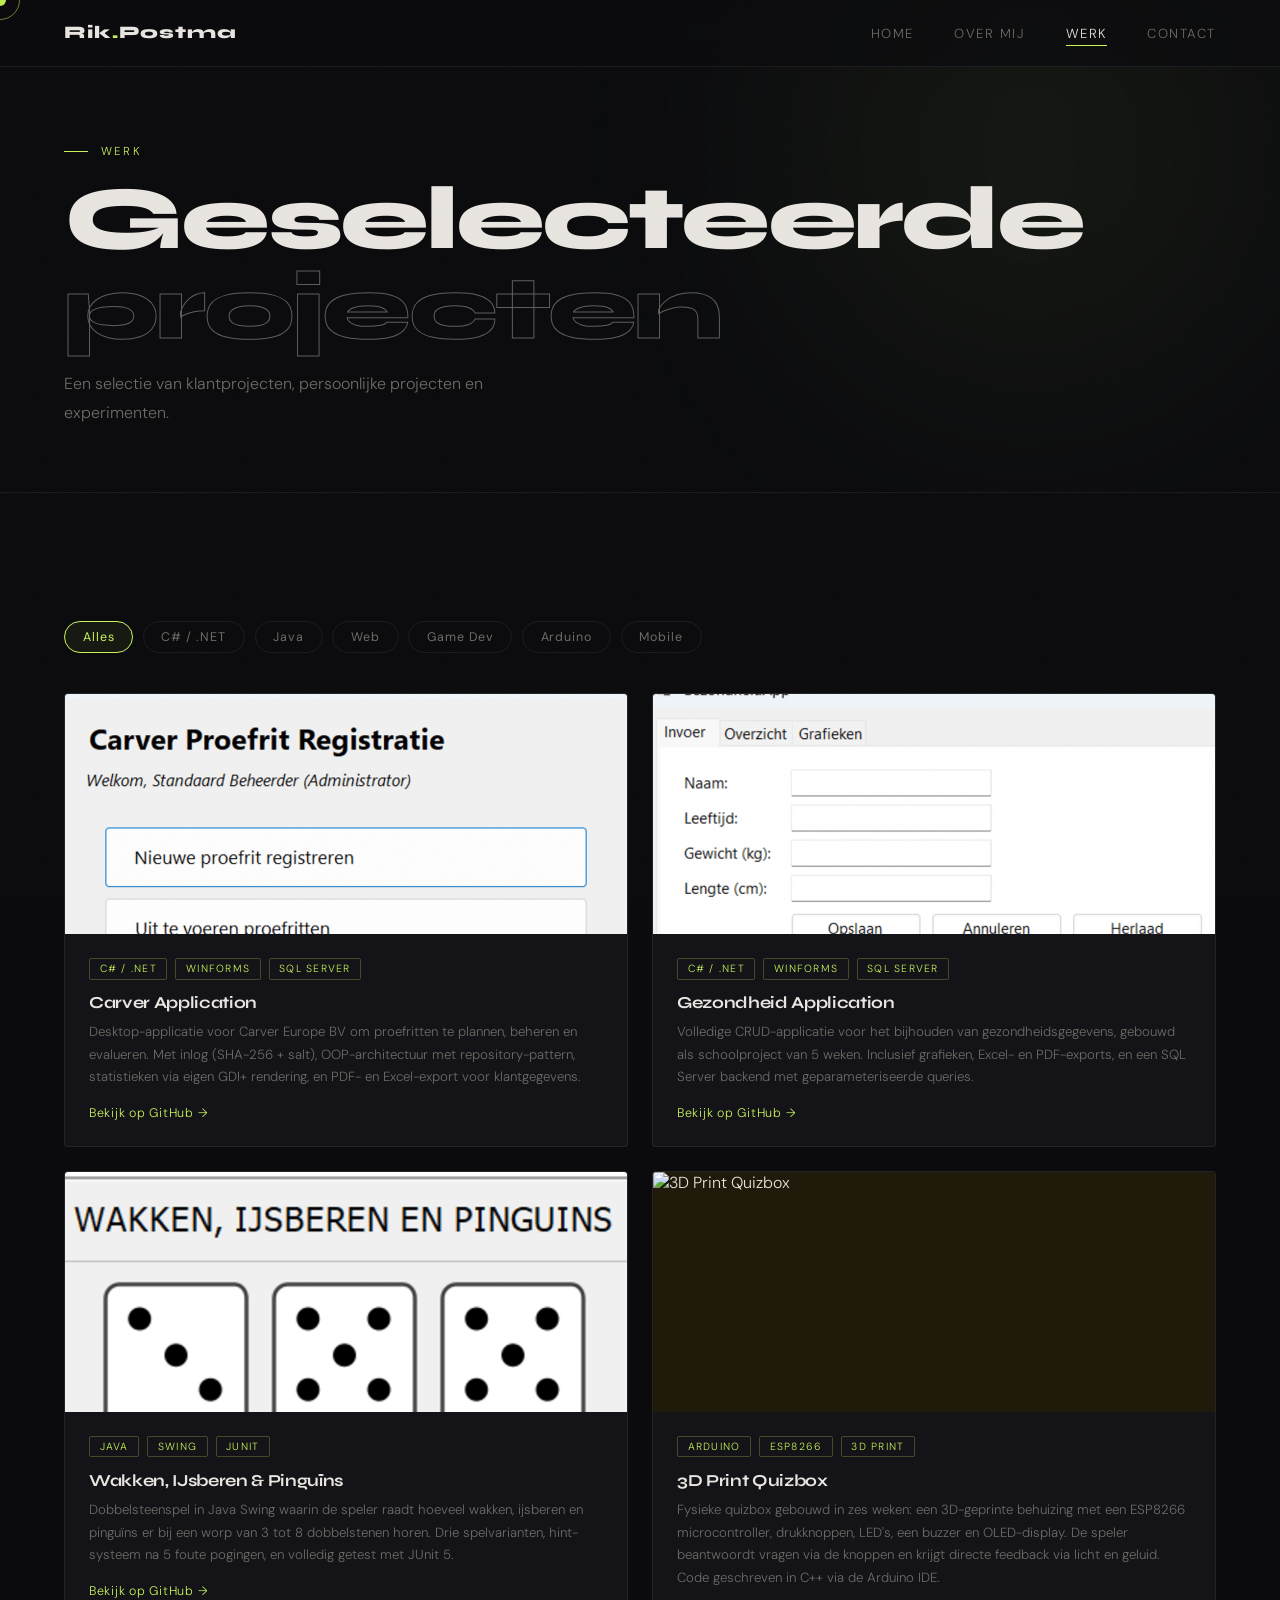
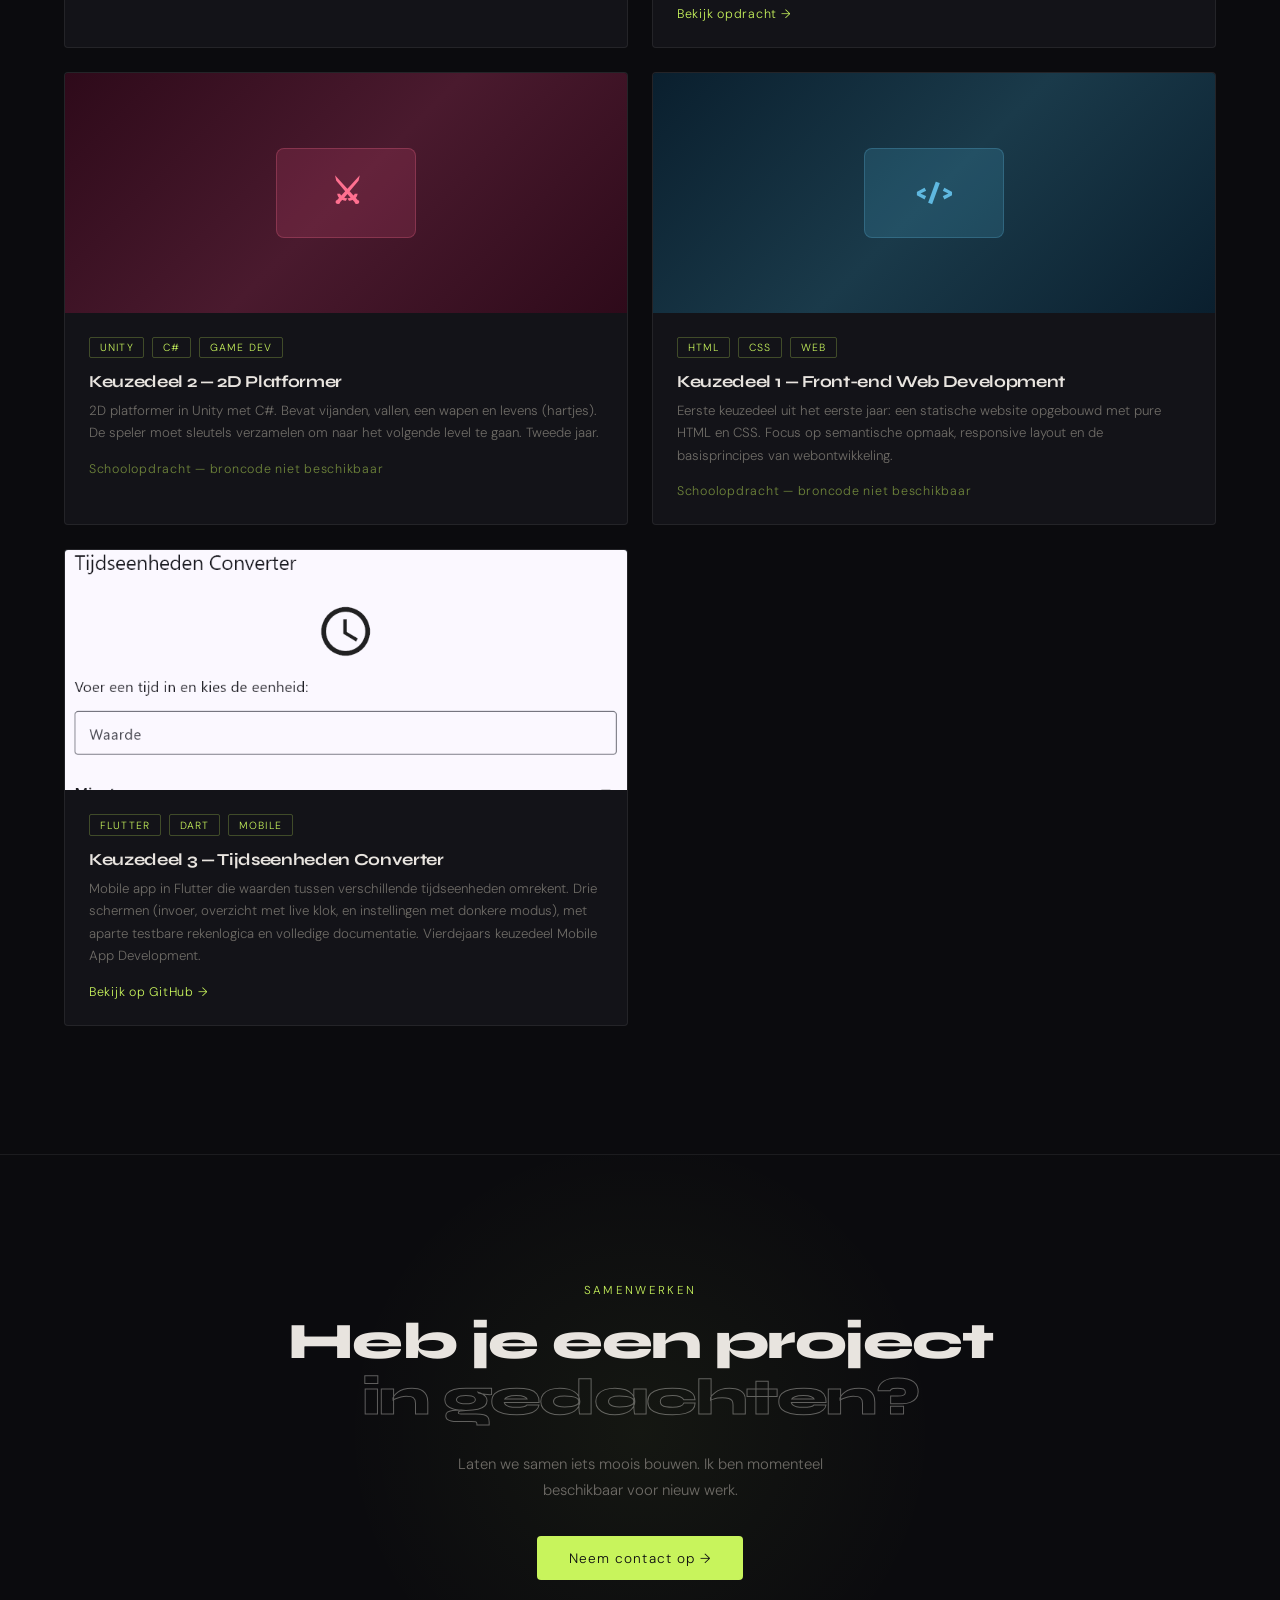
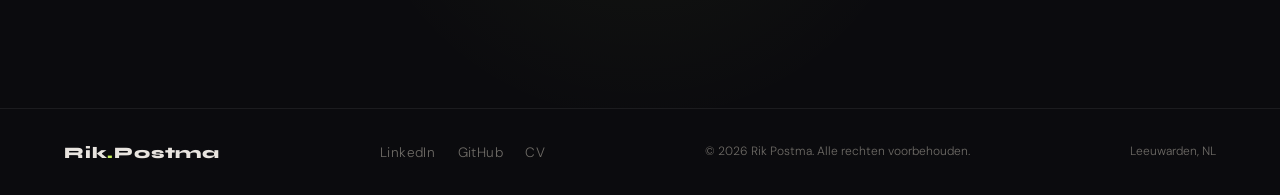
==== commit 03be7830: "New work html" ====
--- a/work.html
+++ b/work.html
@@ -69,6 +69,7 @@
       <button class="filter-btn" data-filter="web">Web</button>
       <button class="filter-btn" data-filter="game">Game Dev</button>
       <button class="filter-btn" data-filter="arduino">Arduino</button>
+      <button class="filter-btn" data-filter="mobile">Mobile</button>
     </div>
 
     <div class="projects-grid">
@@ -181,19 +182,21 @@
         </div>
       </div>
 
-      <div class="project-card reveal" data-tags="binnenkort">
-        <div class="project-thumb">
-          <div class="project-thumb-bg" style="background:linear-gradient(135deg,#1a1a22,#26262e,#1a1a22);">
-            <div class="pt-inner" style="background:rgba(180,180,180,0.12);color:#888;border:1px solid rgba(150,150,150,0.2);">⋯</div>
-          </div>
-        </div>
-        <div class="project-info">
-          <div class="project-tags">
-            <span class="project-tag">Aankomend</span>
-          </div>
-          <div class="project-title">Keuzedeel 3 — Vierde jaar</div>
-          <p class="project-desc">Derde en laatste keuzedeel staat op de planning voor het vierde jaar. Wordt vervangen door de échte projectinhoud zodra het af is.</p>
-          <span class="project-link" style="opacity:0.4;">Nog niet gestart</span>
+      <div class="project-card reveal" data-tags="mobile flutter">
+        <div class="project-thumb">
+          <div class="project-thumb-bg" style="background:#0a1f2e; overflow:hidden;">
+            <img src="images/tijdseenheden_converter/cover.png" alt="Tijdseenheden Converter" style="width:100%; height:100%; object-fit:cover; display:block;">
+          </div>
+        </div>
+        <div class="project-info">
+          <div class="project-tags">
+            <span class="project-tag">Flutter</span>
+            <span class="project-tag">Dart</span>
+            <span class="project-tag">Mobile</span>
+          </div>
+          <div class="project-title">Keuzedeel 3 — Tijdseenheden Converter</div>
+          <p class="project-desc">Mobile app in Flutter die waarden tussen verschillende tijdseenheden omrekent. Drie schermen (invoer, overzicht met live klok, en instellingen met donkere modus), met aparte testbare rekenlogica en volledige documentatie. Vierdejaars keuzedeel Mobile App Development.</p>
+          <a href="https://github.com/ReaperSwag42021/keuzedeel3_mad" class="project-link" target="_blank" rel="noopener noreferrer">Bekijk op GitHub →</a>
         </div>
       </div>
 
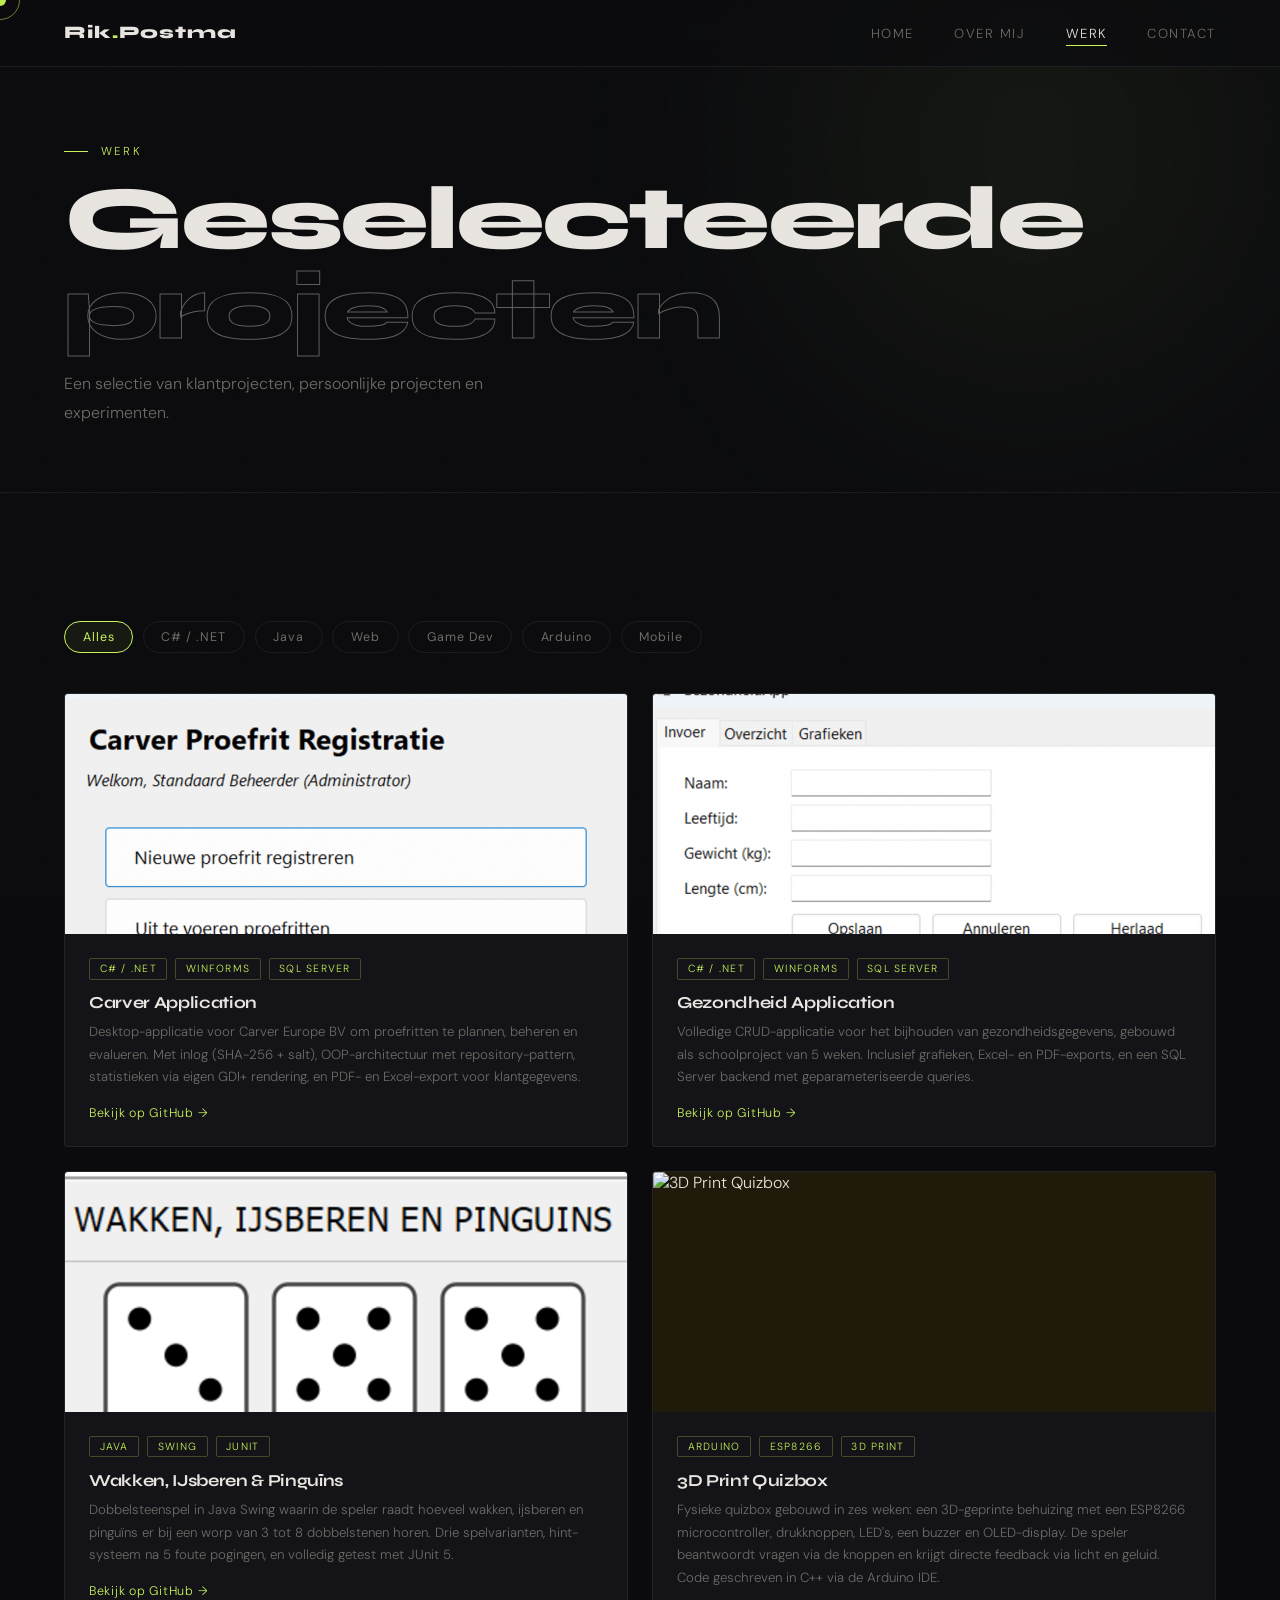
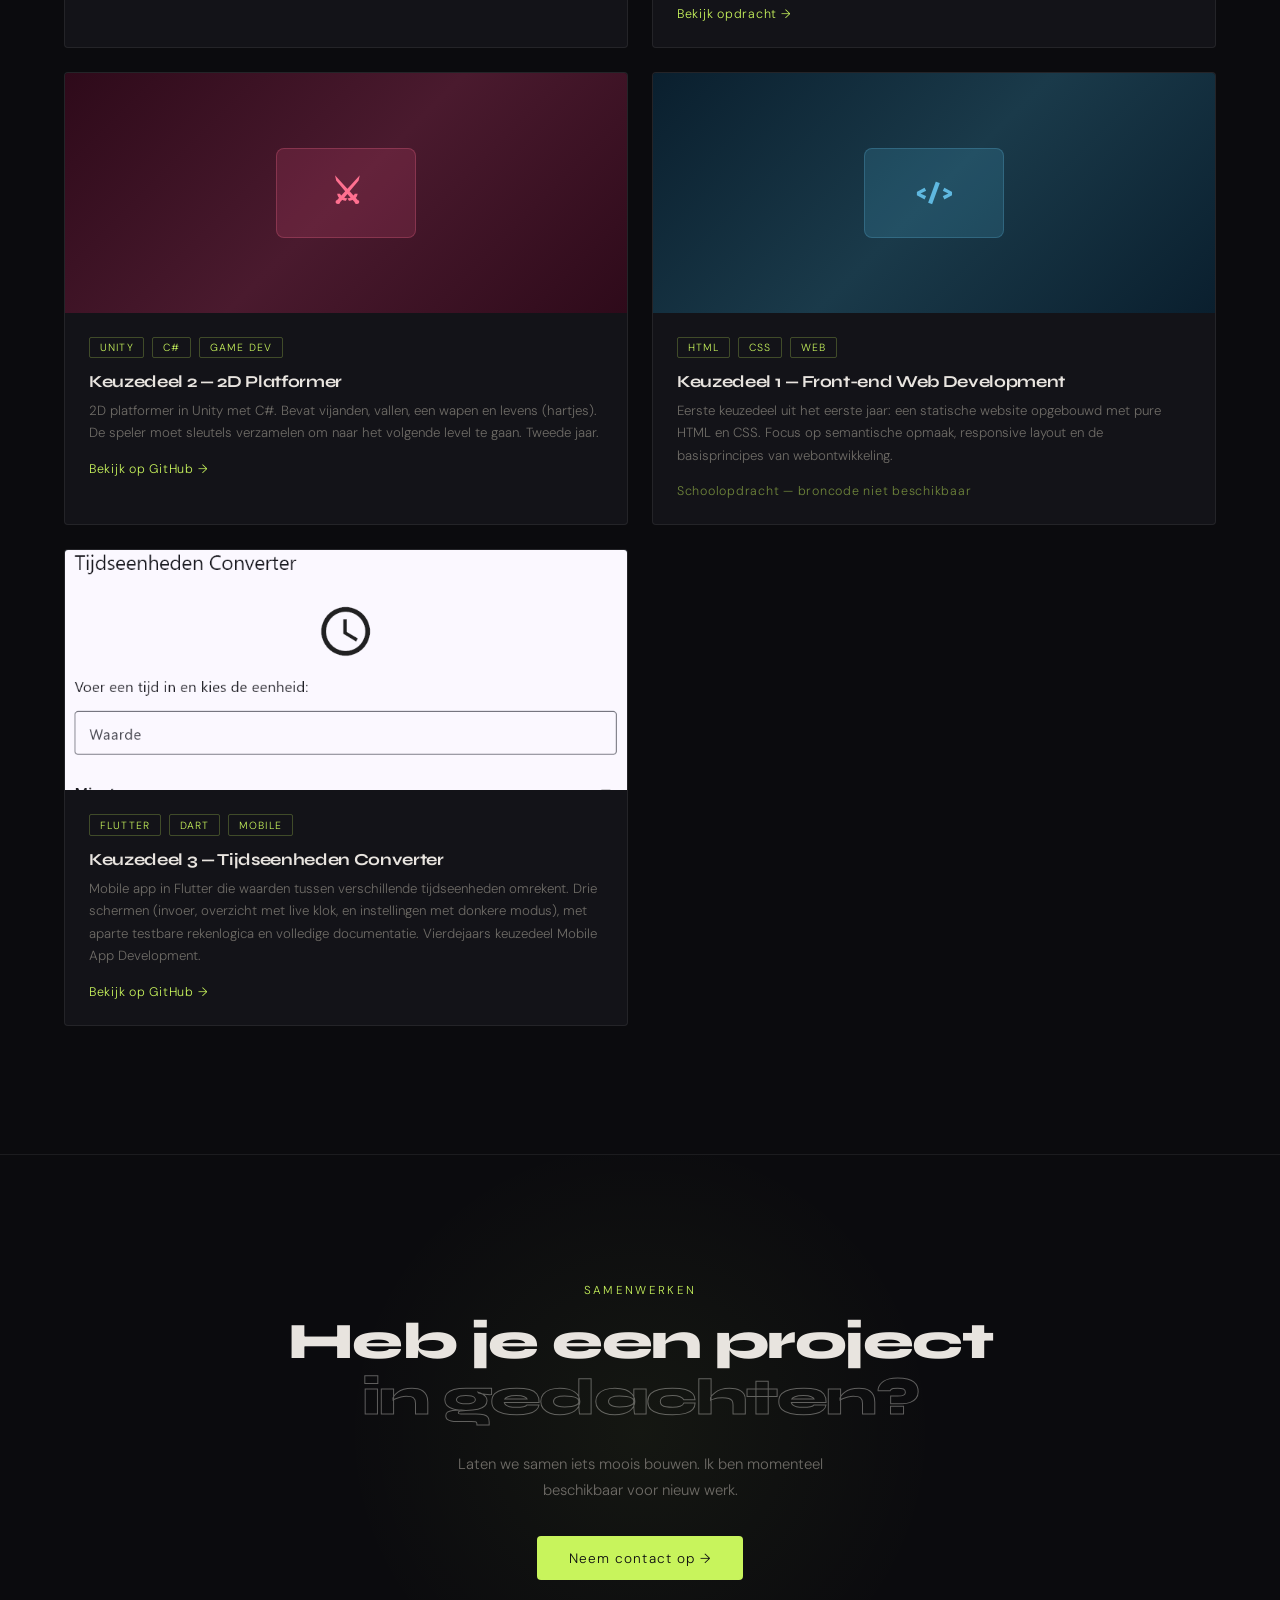
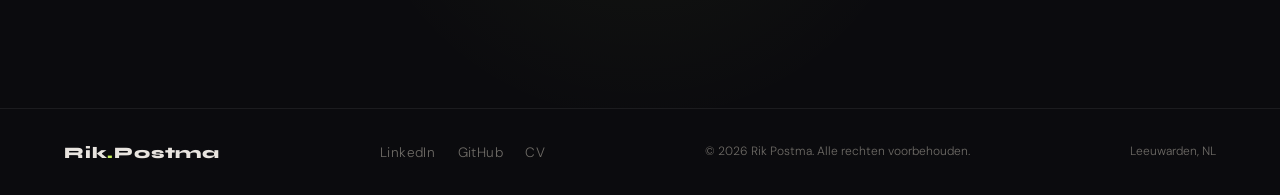
==== commit 98b8dfd6: "Add files via upload" ====
--- a/work.html
+++ b/work.html
@@ -160,7 +160,7 @@
           </div>
           <div class="project-title">Keuzedeel 2 — 2D Platformer</div>
           <p class="project-desc">2D platformer in Unity met C#. Bevat vijanden, vallen, een wapen en levens (hartjes). De speler moet sleutels verzamelen om naar het volgende level te gaan. Tweede jaar.</p>
-          <span class="project-link" style="opacity:0.5;">Schoolopdracht — broncode niet beschikbaar</span>
+          <a href="https://github.com/ReaperSwag42021/Platformer-2D" class="project-link" target="_blank" rel="noopener noreferrer">Bekijk op GitHub →</a>
         </div>
       </div>
 
